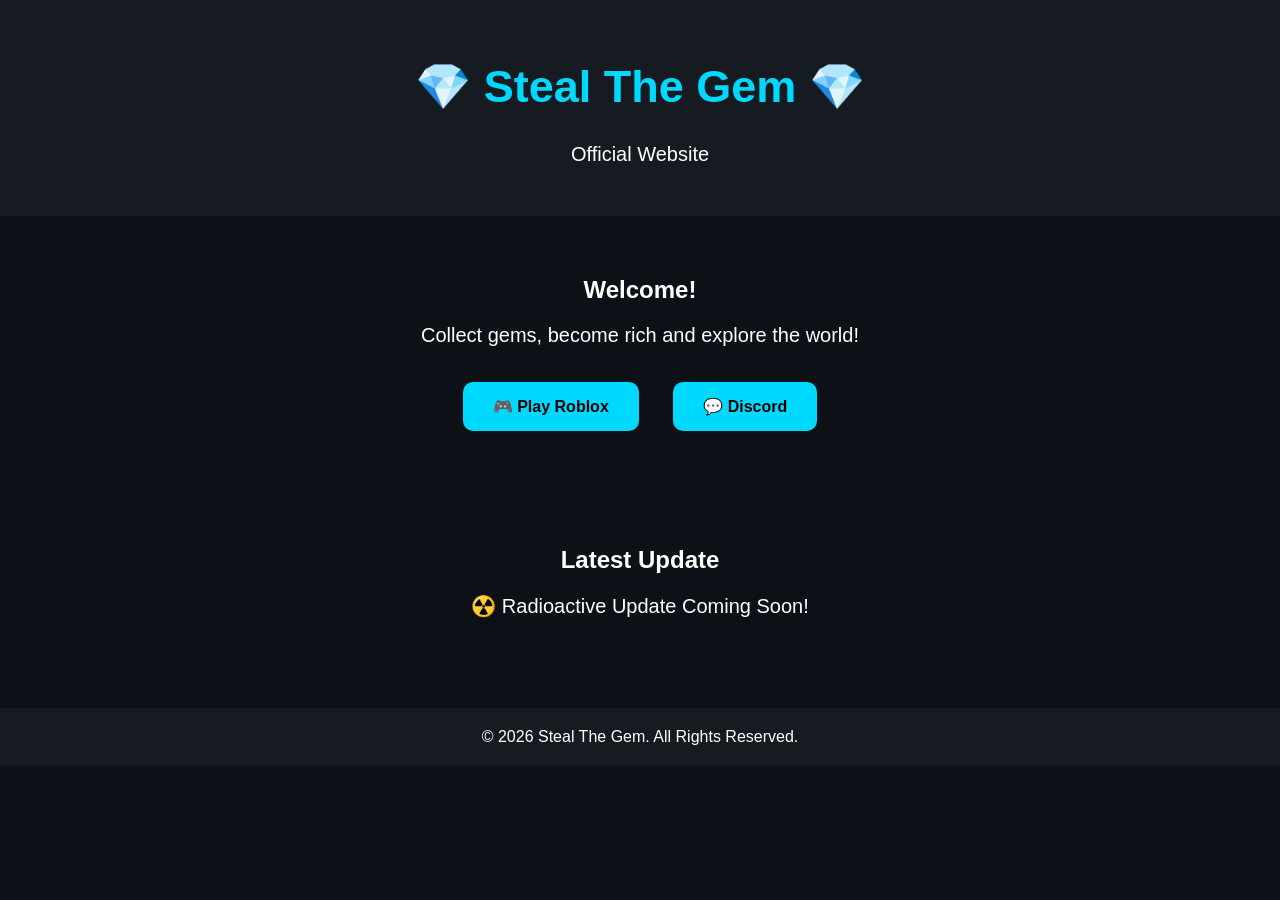
==== index.html @ 664b8deb "Create index.html" ====
<!DOCTYPE html>
<html lang="en">
<head>
<meta charset="UTF-8">
<meta name="viewport" content="width=device-width, initial-scale=1.0">
<title>Steal The Gem 💎</title>

<style>
body{
margin:0;
font-family:Arial,sans-serif;
background:#0d1117;
color:white;
text-align:center;
}

header{
background:#161b22;
padding:30px;
}

h1{
font-size:45px;
color:#00d9ff;
}

p{
font-size:20px;
}

.btn{
display:inline-block;
margin:15px;
padding:15px 30px;
background:#00d9ff;
color:black;
text-decoration:none;
border-radius:10px;
font-weight:bold;
}

section{
padding:40px;
}

footer{
background:#161b22;
padding:20px;
margin-top:30px;
}
</style>

</head>
<body>

<header>
<h1>💎 Steal The Gem 💎</h1>
<p>Official Website</p>
</header>

<section>
<h2>Welcome!</h2>
<p>Collect gems, become rich and explore the world!</p>

<a class="btn" href="#">🎮 Play Roblox</a>
<a class="btn" href="#">💬 Discord</a>
</section>

<section>
<h2>Latest Update</h2>
<p>☢️ Radioactive Update Coming Soon!</p>
</section>

<footer>
© 2026 Steal The Gem. All Rights Reserved.
</footer>

</body>
  </html>
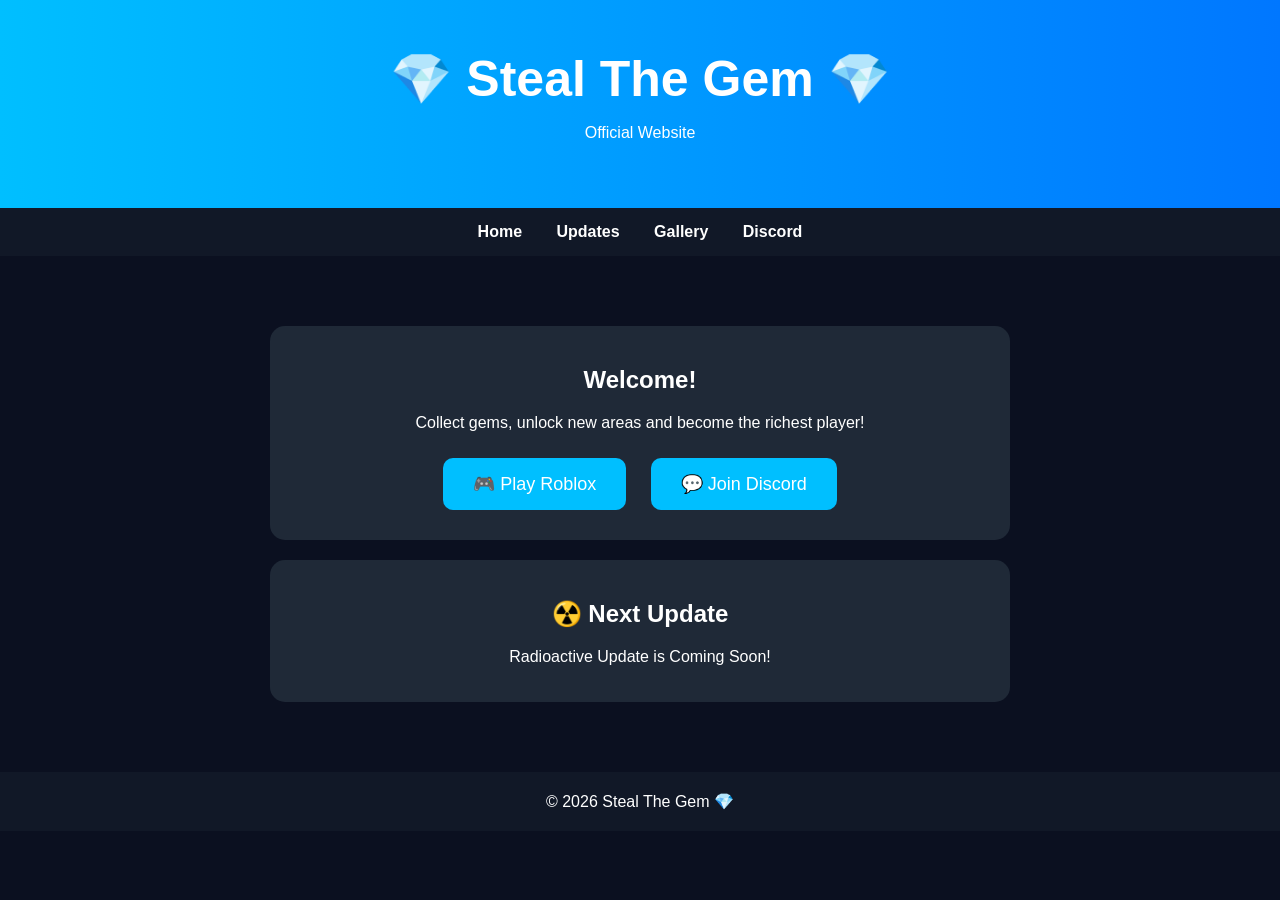
==== commit ee5ee736: "Update index.html" ====
--- a/index.html
+++ b/index.html
@@ -9,48 +9,63 @@
 body{
 margin:0;
 font-family:Arial,sans-serif;
-background:#0d1117;
+background:#0b1020;
 color:white;
 text-align:center;
 }
 
 header{
-background:#161b22;
-padding:30px;
+padding:50px;
+background:linear-gradient(90deg,#00bfff,#0077ff);
 }
 
 h1{
-font-size:45px;
-color:#00d9ff;
+font-size:50px;
+margin:0;
 }
 
-p{
-font-size:20px;
+nav{
+background:#111827;
+padding:15px;
 }
 
-.btn{
-display:inline-block;
+nav a{
+color:white;
+text-decoration:none;
 margin:15px;
-padding:15px 30px;
-background:#00d9ff;
-color:black;
-text-decoration:none;
-border-radius:10px;
 font-weight:bold;
 }
 
 section{
-padding:40px;
+padding:50px 20px;
+}
+
+.button{
+display:inline-block;
+padding:15px 30px;
+margin:10px;
+background:#00bfff;
+color:white;
+text-decoration:none;
+border-radius:10px;
+font-size:18px;
+}
+
+.card{
+background:#1f2937;
+margin:20px auto;
+padding:20px;
+border-radius:15px;
+max-width:700px;
 }
 
 footer{
-background:#161b22;
 padding:20px;
-margin-top:30px;
+background:#111827;
 }
 </style>
+</head>
 
-</head>
 <body>
 
 <header>
@@ -58,22 +73,31 @@
 <p>Official Website</p>
 </header>
 
-<section>
-<h2>Welcome!</h2>
-<p>Collect gems, become rich and explore the world!</p>
-
-<a class="btn" href="#">🎮 Play Roblox</a>
-<a class="btn" href="#">💬 Discord</a>
-</section>
+<nav>
+<a href="#">Home</a>
+<a href="#">Updates</a>
+<a href="#">Gallery</a>
+<a href="#">Discord</a>
+</nav>
 
 <section>
-<h2>Latest Update</h2>
-<p>☢️ Radioactive Update Coming Soon!</p>
+<div class="card">
+<h2>Welcome!</h2>
+<p>Collect gems, unlock new areas and become the richest player!</p>
+
+<a class="button" href="#">🎮 Play Roblox</a>
+<a class="button" href="#">💬 Join Discord</a>
+</div>
+
+<div class="card">
+<h2>☢️ Next Update</h2>
+<p>Radioactive Update is Coming Soon!</p>
+</div>
 </section>
 
 <footer>
-© 2026 Steal The Gem. All Rights Reserved.
+© 2026 Steal The Gem 💎
 </footer>
 
 </body>
-  </html>
+</html>
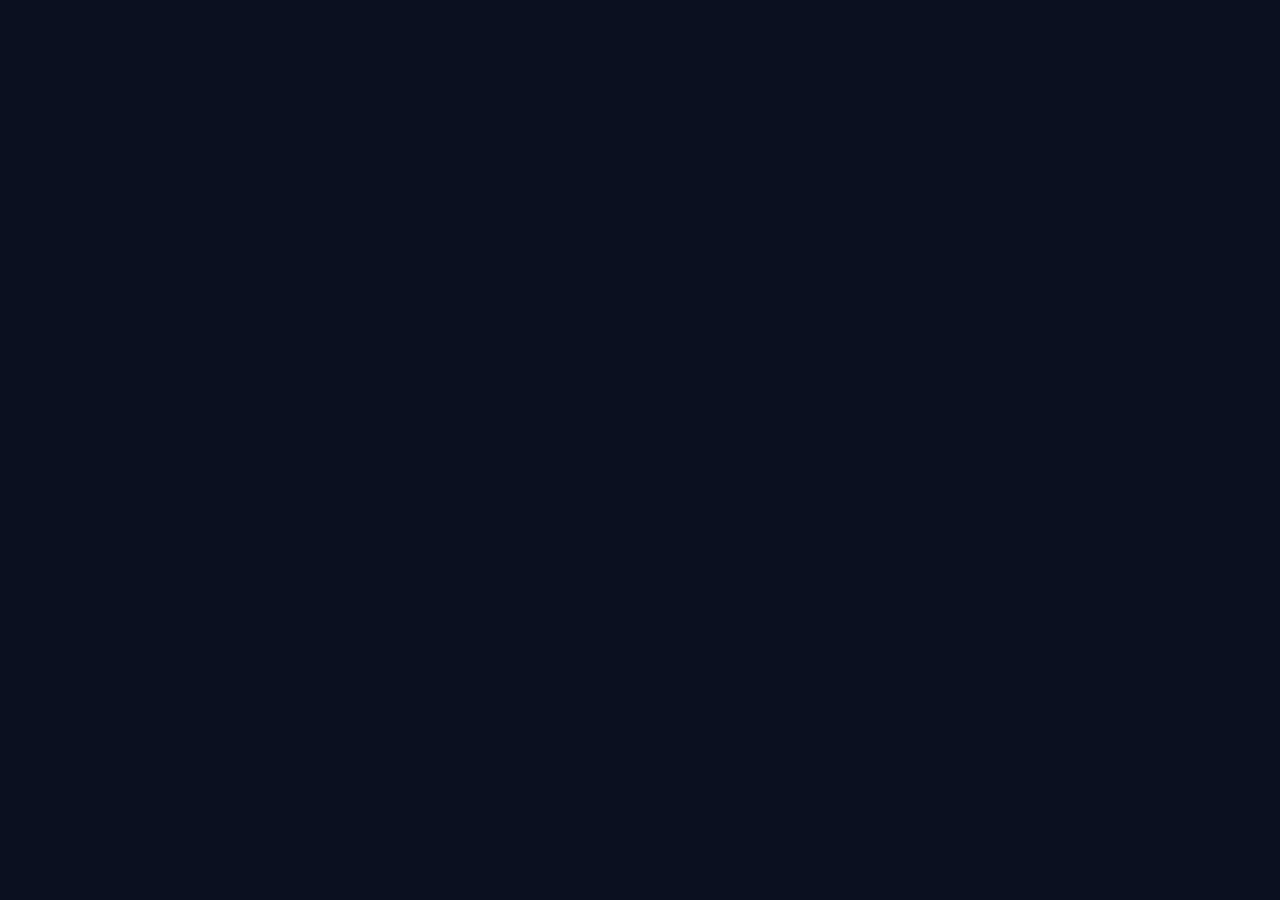
==== commit 02ac0a7c: "Update index.html" ====
--- a/index.html
+++ b/index.html
@@ -63,41 +63,4 @@
 padding:20px;
 background:#111827;
 }
-</style>
-</head>
-
-<body>
-
-<header>
-<h1>💎 Steal The Gem 💎</h1>
-<p>Official Website</p>
-</header>
-
-<nav>
-<a href="#">Home</a>
-<a href="#">Updates</a>
-<a href="#">Gallery</a>
-<a href="#">Discord</a>
-</nav>
-
-<section>
-<div class="card">
-<h2>Welcome!</h2>
-<p>Collect gems, unlock new areas and become the richest player!</p>
-
-<a class="button" href="#">🎮 Play Roblox</a>
-<a class="button" href="#">💬 Join Discord</a>
-</div>
-
-<div class="card">
-<h2>☢️ Next Update</h2>
-<p>Radioactive Update is Coming Soon!</p>
-</div>
-</section>
-
-<footer>
-© 2026 Steal The Gem 💎
-</footer>
-
-</body>
-</html>
+  
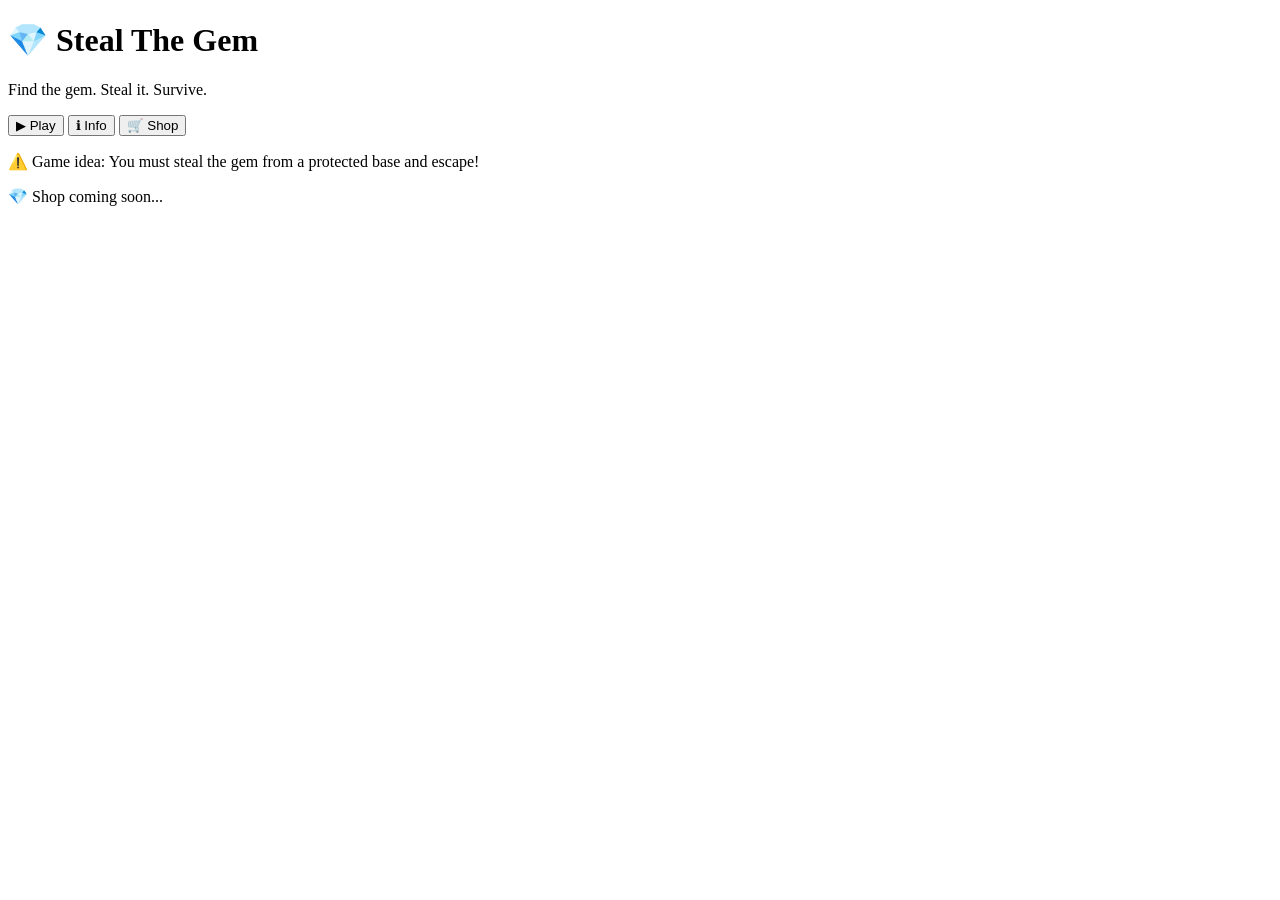
==== commit 131eacb3: "Update index.html" ====
--- a/index.html
+++ b/index.html
@@ -1,66 +1,31 @@
 <!DOCTYPE html>
 <html lang="en">
 <head>
-<meta charset="UTF-8">
-<meta name="viewport" content="width=device-width, initial-scale=1.0">
-<title>Steal The Gem 💎</title>
+  <meta charset="UTF-8">
+  <title>Steal The Gem 💎</title>
+  <link rel="stylesheet" href="style.css">
+</head>
+<body>
 
-<style>
-body{
-margin:0;
-font-family:Arial,sans-serif;
-background:#0b1020;
-color:white;
-text-align:center;
-}
+  <header>
+    <h1>💎 Steal The Gem</h1>
+    <p>Find the gem. Steal it. Survive.</p>
+  </header>
 
-header{
-padding:50px;
-background:linear-gradient(90deg,#00bfff,#0077ff);
-}
+  <section class="menu">
+    <button onclick="startGame()">▶ Play</button>
+    <button onclick="showInfo()">ℹ Info</button>
+    <button onclick="shop()">🛒 Shop</button>
+  </section>
 
-h1{
-font-size:50px;
-margin:0;
-}
+  <div id="infoBox" class="box hidden">
+    <p>⚠️ Game idea: You must steal the gem from a protected base and escape!</p>
+  </div>
 
-nav{
-background:#111827;
-padding:15px;
-}
+  <div id="shopBox" class="box hidden">
+    <p>💎 Shop coming soon...</p>
+  </div>
 
-nav a{
-color:white;
-text-decoration:none;
-margin:15px;
-font-weight:bold;
-}
-
-section{
-padding:50px 20px;
-}
-
-.button{
-display:inline-block;
-padding:15px 30px;
-margin:10px;
-background:#00bfff;
-color:white;
-text-decoration:none;
-border-radius:10px;
-font-size:18px;
-}
-
-.card{
-background:#1f2937;
-margin:20px auto;
-padding:20px;
-border-radius:15px;
-max-width:700px;
-}
-
-footer{
-padding:20px;
-background:#111827;
-}
-  
+  <script src="script.js"></script>
+</body>
+</html>  
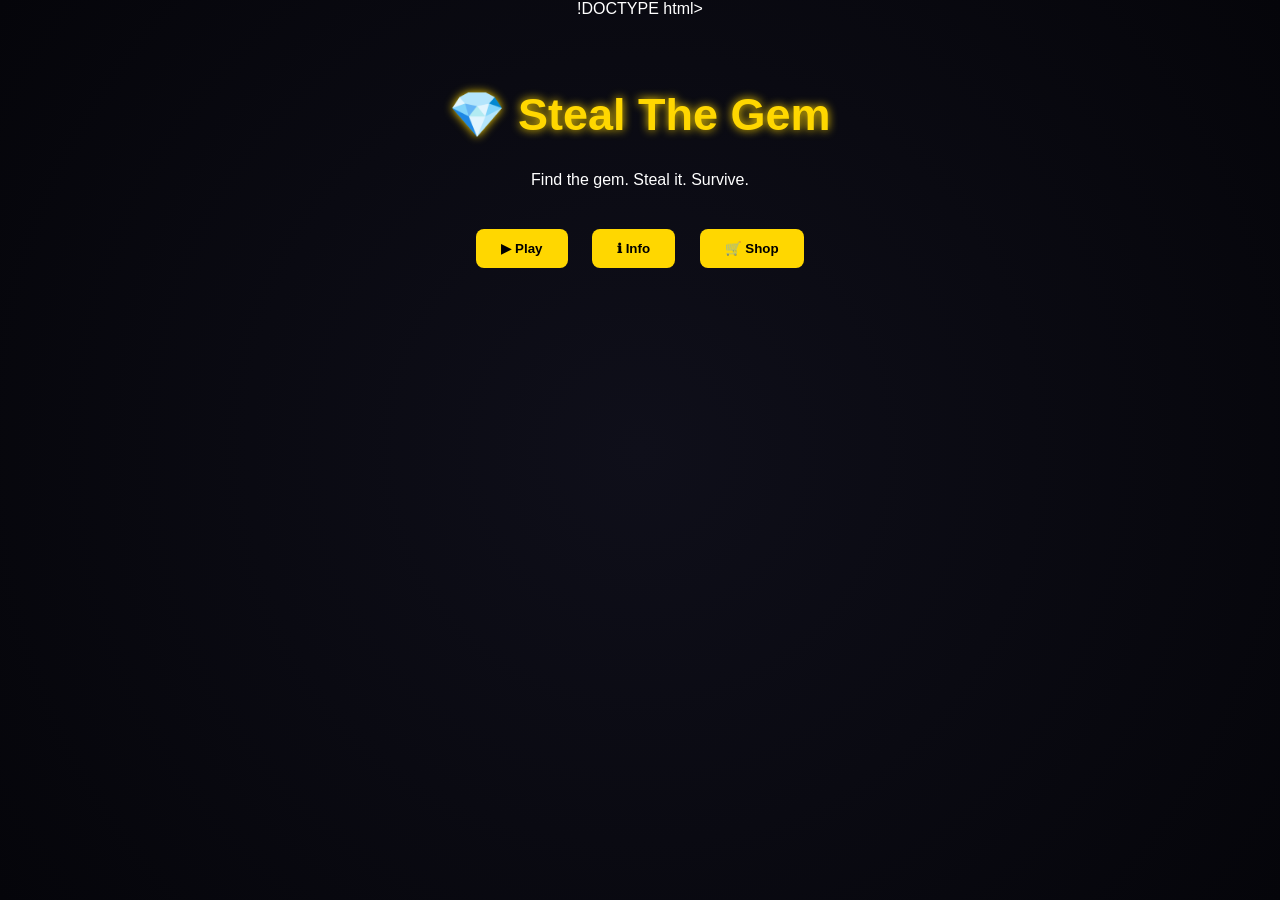
==== commit 85fc4431: "Update index.html" ====
--- a/index.html
+++ b/index.html
@@ -1,4 +1,4 @@
-<!DOCTYPE html>
+!DOCTYPE html>
 <html lang="en">
 <head>
   <meta charset="UTF-8">
--- a/style.css
+++ b/style.css
@@ -0,0 +1,49 @@
+body {
+  margin: 0;
+  font-family: Arial, sans-serif;
+  background: radial-gradient(circle, #0f0f1a, #05050a);
+  color: white;
+  text-align: center;
+}
+
+header {
+  margin-top: 70px;
+}
+
+h1 {
+  font-size: 45px;
+  color: gold;
+  text-shadow: 0 0 10px gold;
+}
+
+.menu {
+  margin-top: 30px;
+}
+
+button {
+  padding: 12px 25px;
+  margin: 10px;
+  border: none;
+  cursor: pointer;
+  background: gold;
+  color: black;
+  font-weight: bold;
+  border-radius: 8px;
+  transition: 0.3s;
+}
+
+button:hover {
+  transform: scale(1.1);
+}
+
+.box {
+  margin-top: 20px;
+  padding: 15px;
+  background: rgba(255,255,255,0.1);
+  display: inline-block;
+  border-radius: 10px;
+}
+
+.hidden {
+  display: none;
+}
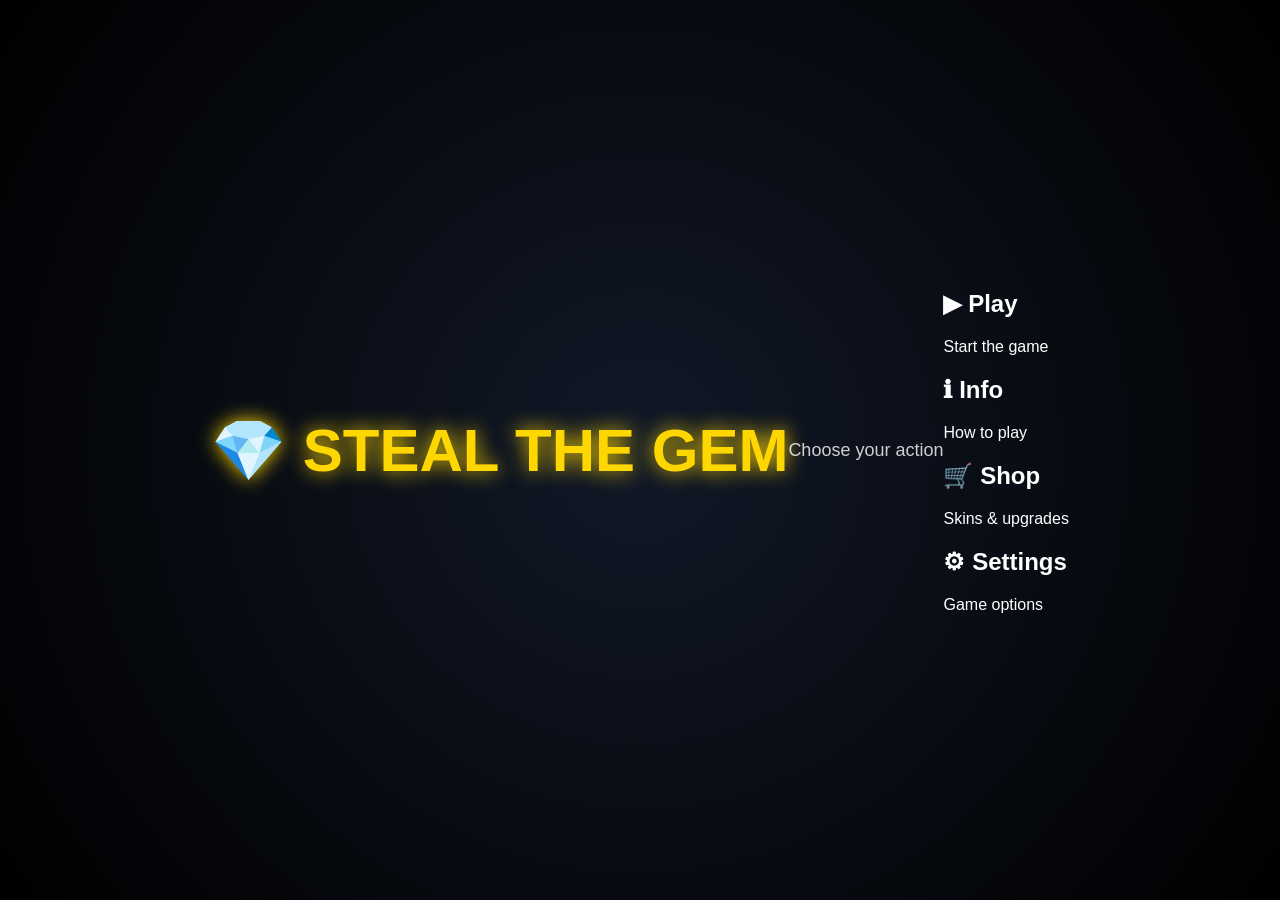
==== commit fe77eb6c: "Refactor index.html structure and update content" ====
--- a/index.html
+++ b/index.html
@@ -1,4 +1,4 @@
-!DOCTYPE html>
+<!DOCTYPE html>
 <html lang="en">
 <head>
   <meta charset="UTF-8">
@@ -7,25 +7,41 @@
 </head>
 <body>
 
-  <header>
-    <h1>💎 Steal The Gem</h1>
-    <p>Find the gem. Steal it. Survive.</p>
-  </header>
+  <h1>💎 STEAL THE GEM</h1>
+  <p class="subtitle">Choose your action</p>
 
-  <section class="menu">
-    <button onclick="startGame()">▶ Play</button>
-    <button onclick="showInfo()">ℹ Info</button>
-    <button onclick="shop()">🛒 Shop</button>
-  </section>
+  <div class="grid">
+
+    <div class="card" onclick="startGame()">
+      <h2>▶ Play</h2>
+      <p>Start the game</p>
+    </div>
+
+    <div class="card" onclick="showInfo()">
+      <h2>ℹ Info</h2>
+      <p>How to play</p>
+    </div>
+
+    <div class="card" onclick="shop()">
+      <h2>🛒 Shop</h2>
+      <p>Skins & upgrades</p>
+    </div>
+
+    <div class="card" onclick="settings()">
+      <h2>⚙ Settings</h2>
+      <p>Game options</p>
+    </div>
+
+  </div>
 
   <div id="infoBox" class="box hidden">
-    <p>⚠️ Game idea: You must steal the gem from a protected base and escape!</p>
+    💎 Steal the gem from the base and escape alive!
   </div>
 
   <div id="shopBox" class="box hidden">
-    <p>💎 Shop coming soon...</p>
+    🛒 Shop coming soon...
   </div>
 
   <script src="script.js"></script>
 </body>
-</html>  
+</html>
--- a/style.css
+++ b/style.css
@@ -1,19 +1,27 @@
 body {
   margin: 0;
   font-family: Arial, sans-serif;
-  background: radial-gradient(circle, #0f0f1a, #05050a);
+  background: radial-gradient(circle, #111827, #000000);
   color: white;
+  height: 100vh;
+  display: flex;
+  justify-content: center;
+  align-items: center;
+}
+
+.container {
   text-align: center;
 }
 
-header {
-  margin-top: 70px;
+h1 {
+  font-size: 60px;
+  color: gold;
+  text-shadow: 0 0 20px gold;
 }
 
-h1 {
-  font-size: 45px;
-  color: gold;
-  text-shadow: 0 0 10px gold;
+.subtitle {
+  font-size: 18px;
+  opacity: 0.8;
 }
 
 .menu {
@@ -21,27 +29,31 @@
 }
 
 button {
-  padding: 12px 25px;
-  margin: 10px;
+  display: block;
+  margin: 15px auto;
+  padding: 15px 40px;
+  font-size: 18px;
   border: none;
-  cursor: pointer;
+  border-radius: 10px;
   background: gold;
   color: black;
-  font-weight: bold;
-  border-radius: 8px;
+  cursor: pointer;
   transition: 0.3s;
 }
 
 button:hover {
   transform: scale(1.1);
+  background: orange;
 }
 
 .box {
-  margin-top: 20px;
-  padding: 15px;
+  margin-top: 25px;
+  padding: 20px;
   background: rgba(255,255,255,0.1);
-  display: inline-block;
-  border-radius: 10px;
+  border-radius: 12px;
+  width: 300px;
+  margin-left: auto;
+  margin-right: auto;
 }
 
 .hidden {
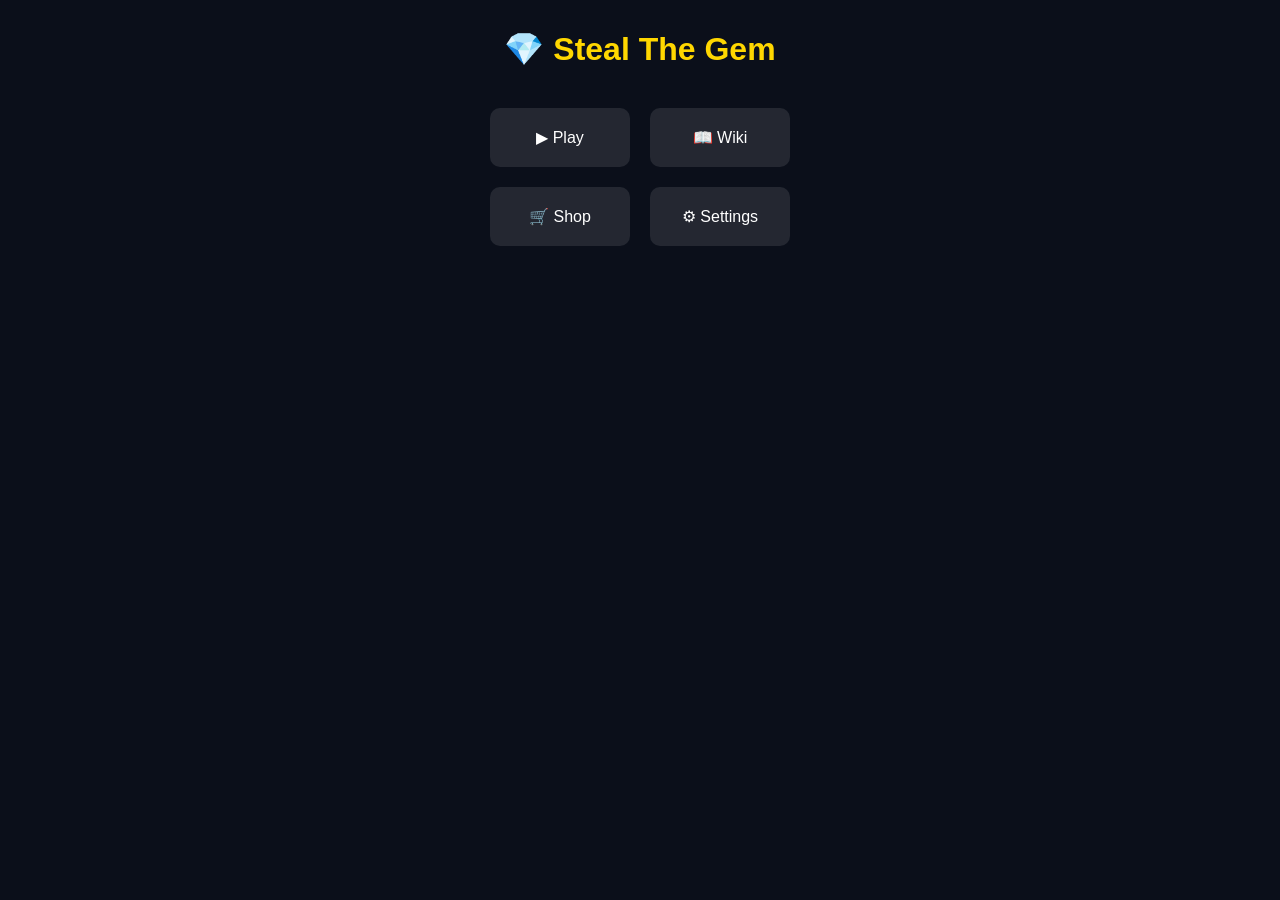
==== commit 875afddb: "Update index.html" ====
--- a/index.html
+++ b/index.html
@@ -3,45 +3,77 @@
 <head>
   <meta charset="UTF-8">
   <title>Steal The Gem 💎</title>
-  <link rel="stylesheet" href="style.css">
+
+  <style>
+    body {
+      margin: 0;
+      font-family: Arial;
+      background: #0b0f1a;
+      color: white;
+      text-align: center;
+    }
+
+    h1 {
+      margin-top: 30px;
+      color: gold;
+    }
+
+    .grid {
+      display: grid;
+      grid-template-columns: 1fr 1fr;
+      gap: 20px;
+      width: 300px;
+      margin: 40px auto;
+    }
+
+    .card {
+      background: rgba(255,255,255,0.1);
+      padding: 20px;
+      border-radius: 10px;
+      cursor: pointer;
+      transition: 0.3s;
+    }
+
+    .card:hover {
+      transform: scale(1.05);
+      background: rgba(255,215,0,0.2);
+    }
+  </style>
 </head>
+
 <body>
 
-  <h1>💎 STEAL THE GEM</h1>
-  <p class="subtitle">Choose your action</p>
+  <h1>💎 Steal The Gem</h1>
 
   <div class="grid">
 
     <div class="card" onclick="startGame()">
-      <h2>▶ Play</h2>
-      <p>Start the game</p>
+      ▶ Play
     </div>
 
-    <div class="card" onclick="showInfo()">
-      <h2>ℹ Info</h2>
-      <p>How to play</p>
+    <div class="card" onclick="openWiki()">
+      📖 Wiki
     </div>
 
-    <div class="card" onclick="shop()">
-      <h2>🛒 Shop</h2>
-      <p>Skins & upgrades</p>
+    <div class="card" onclick="alert('Shop coming soon')">
+      🛒 Shop
     </div>
 
-    <div class="card" onclick="settings()">
-      <h2>⚙ Settings</h2>
-      <p>Game options</p>
+    <div class="card" onclick="alert('Settings coming soon')">
+      ⚙ Settings
     </div>
 
   </div>
 
-  <div id="infoBox" class="box hidden">
-    💎 Steal the gem from the base and escape alive!
-  </div>
+  <script>
+    function startGame() {
+      alert("💎 Game starting...");
+    }
 
-  <div id="shopBox" class="box hidden">
-    🛒 Shop coming soon...
-  </div>
+    function openWiki() {
+      window.location.href = "https://github.com/zaliyevavalide6-stack/StealTheGem/wiki";
+    }
+  </script>
 
-  <script src="script.js"></script>
 </body>
 </html>
